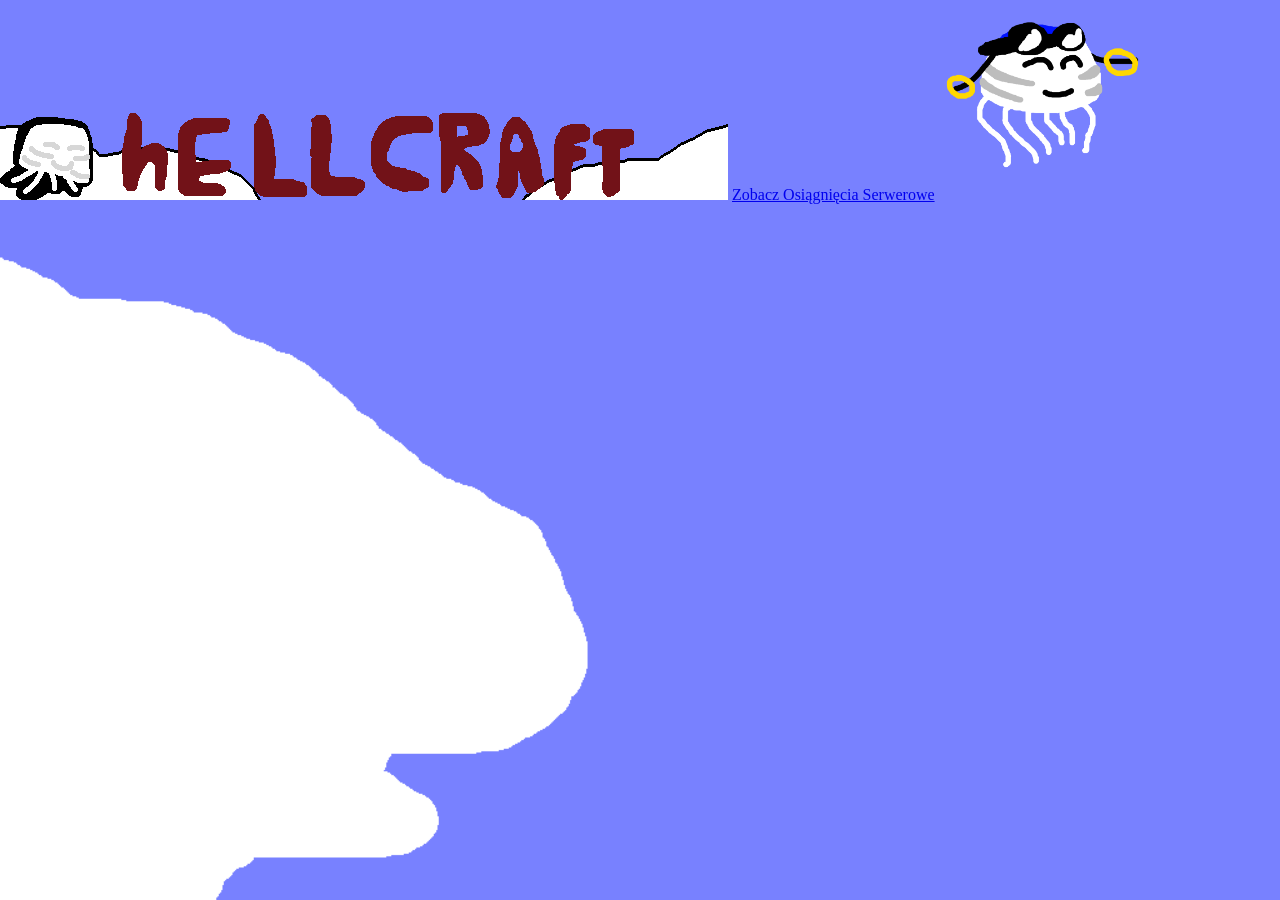
==== index.html @ c6ed4657 "Update index.html" ====
<html>
  <head>
    <link rel="icon" href="favicon.png">
    <link rel="stylesheet" href="style.css">
</head>
<body>
    <img src="hELLCRAFT.png" alt="hELLCRAFT">
</body>
<head>
</head>
 <head>
    <style>
        body {
            margin: 0;
            padding: 0;
        }
    </style>
</head>
  <head>
    <body>
    <a href="osiagniecia.html">Zobacz Osiągnięcia Serwerowe</a></TD>
    </body>
    </head>
  <head>
<body>
    <img src="HepiGast.png" width=200 alt="Happy Ghast">
</body>
    </head>
  </TR>
  <body>
  </body>
</html>
---- style.css ----
body {
    background-image: url("Sky.png");
    background-size: cover;
    background-position: center;
    background-attachment: fixed;
}
body {
    margin: 0;
    padding: 0;
}
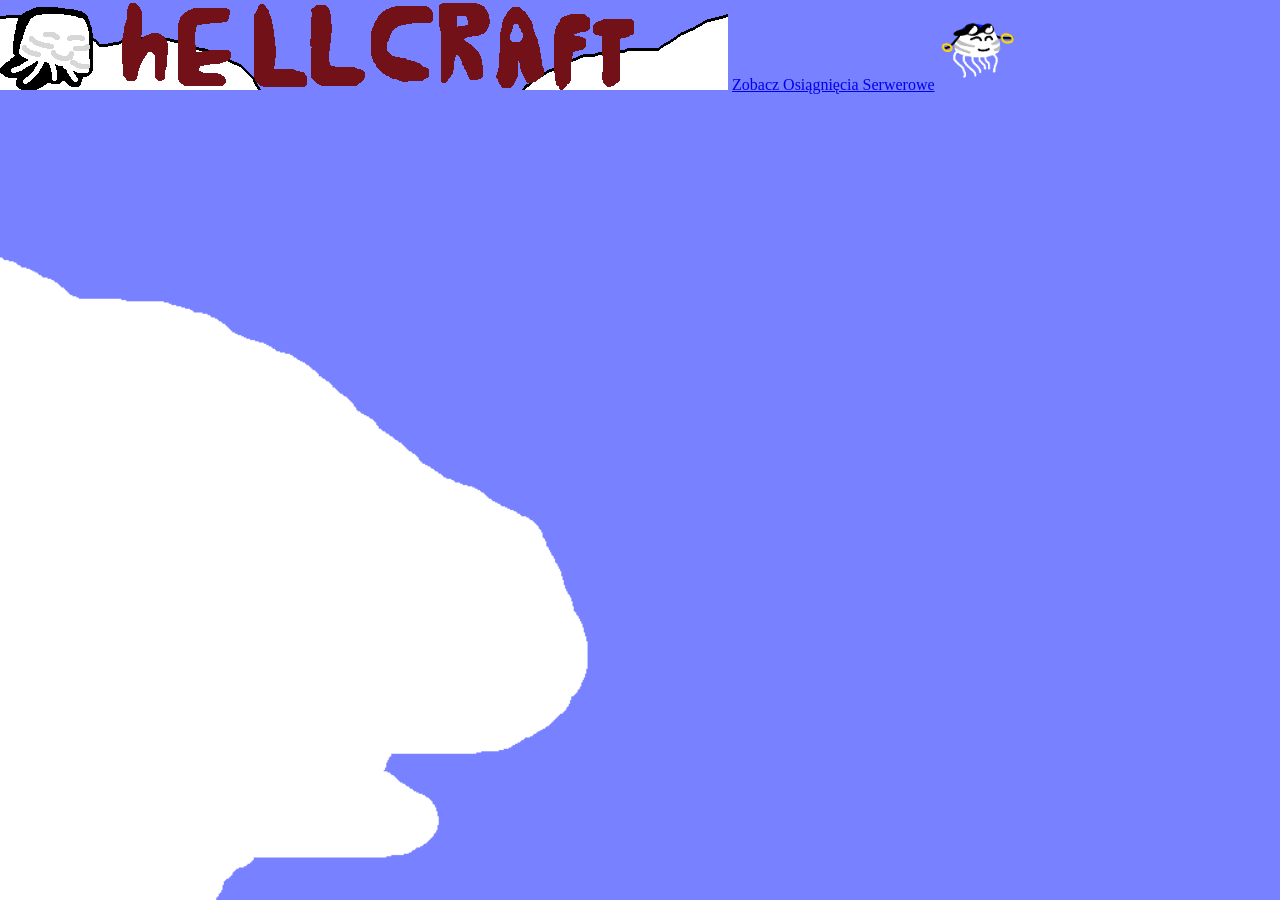
==== commit e41d0214: "Refactor index.html structure and fix image width" ====
--- a/index.html
+++ b/index.html
@@ -23,7 +23,7 @@
     </head>
   <head>
 <body>
-    <img src="HepiGast.png" width=200 alt="Happy Ghast">
+    <img src="HepiGast.png" width=75 alt="Happy Ghast">
 </body>
     </head>
   </TR>
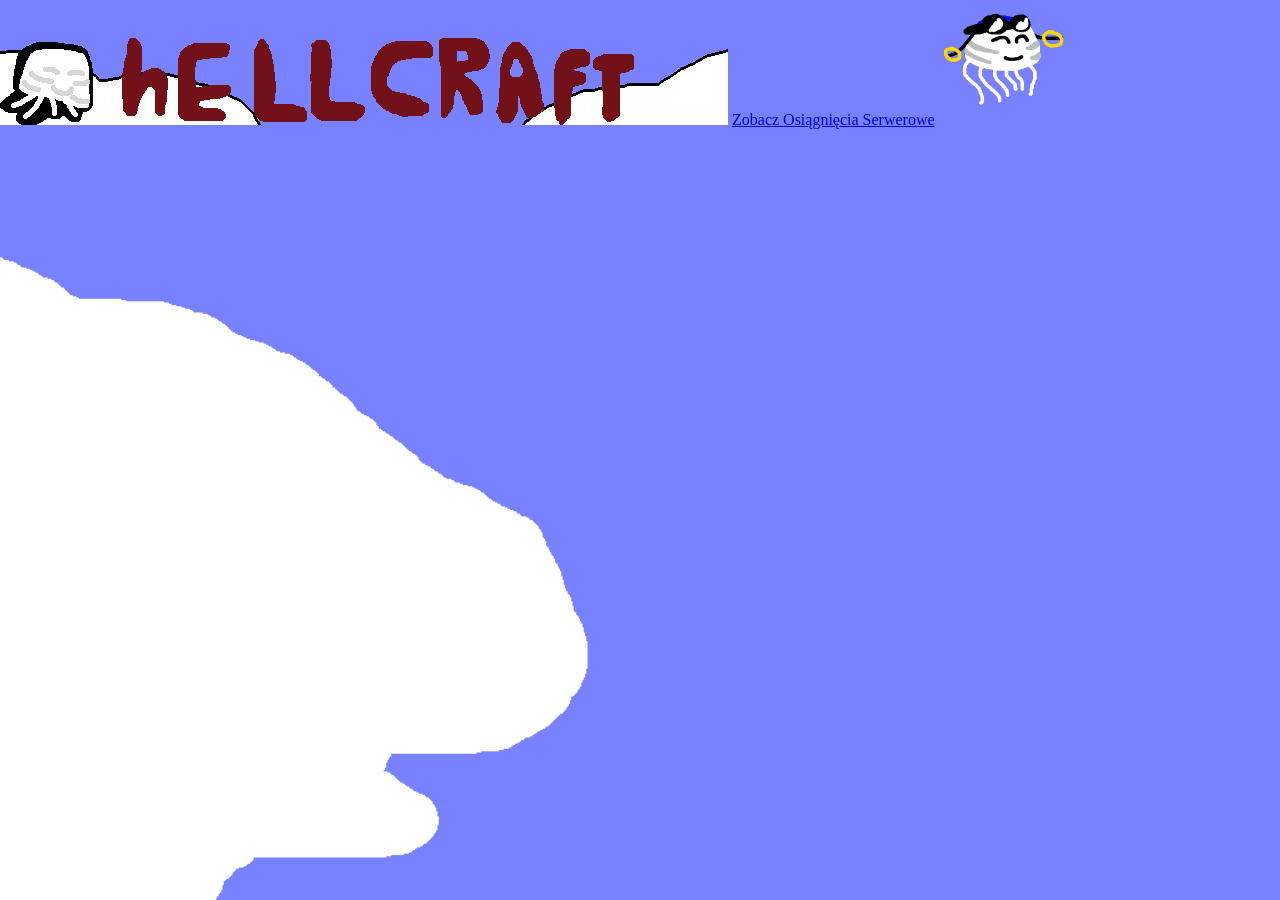
==== commit 575d1df3: "Refactor index.html structure and fix image width" ====
--- a/index.html
+++ b/index.html
@@ -23,7 +23,7 @@
     </head>
   <head>
 <body>
-    <img src="HepiGast.png" width=75 alt="Happy Ghast">
+    <img src="HepiGast.png" width=125 alt="Happy Ghast">
 </body>
     </head>
   </TR>
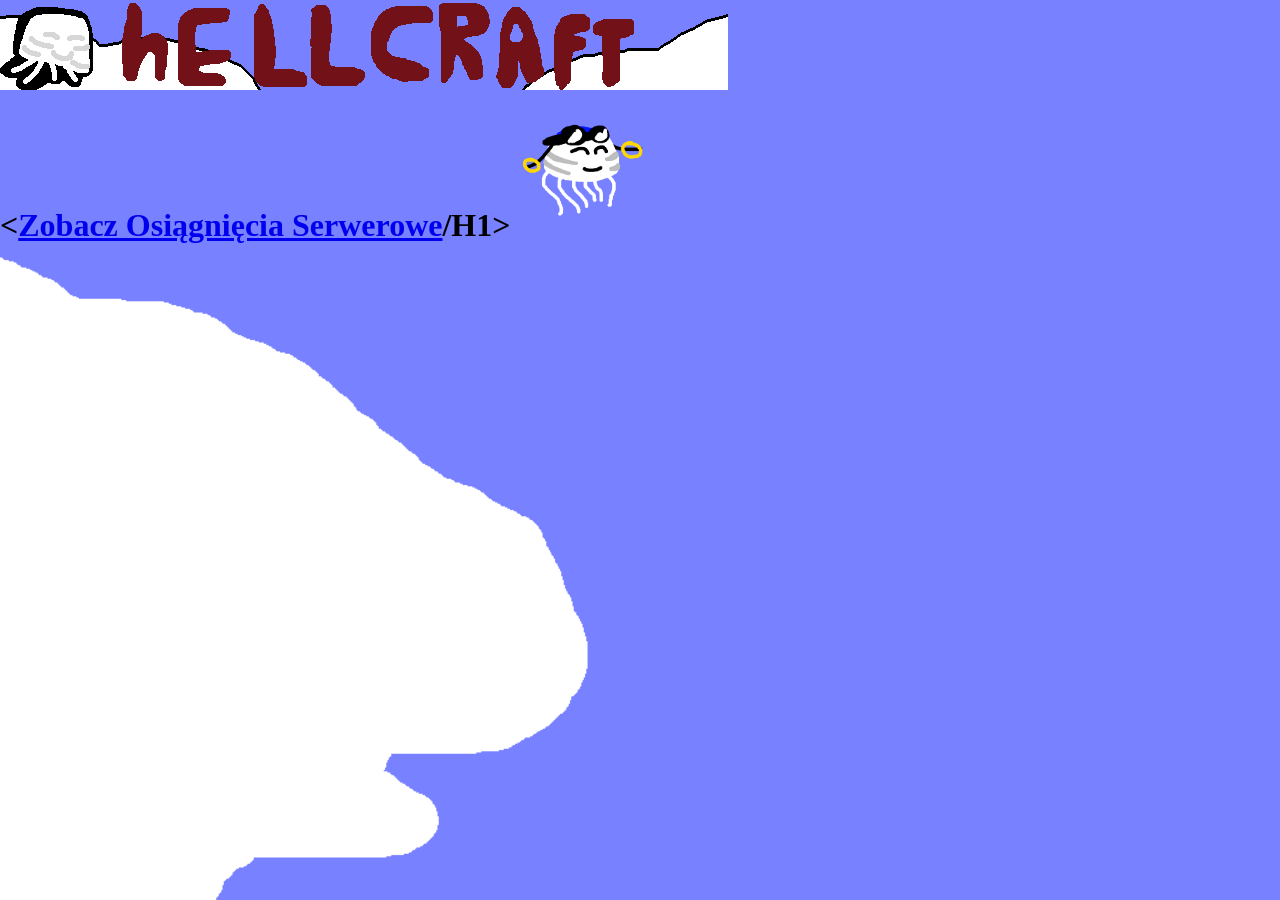
==== commit 82089bcf: "Update index.html" ====
--- a/index.html
+++ b/index.html
@@ -18,7 +18,7 @@
 </head>
   <head>
     <body>
-    <a href="osiagniecia.html">Zobacz Osiągnięcia Serwerowe</a></TD>
+    <H1><<a href="osiagniecia.html">Zobacz Osiągnięcia Serwerowe</a></TD>/H1>
     </body>
     </head>
   <head>
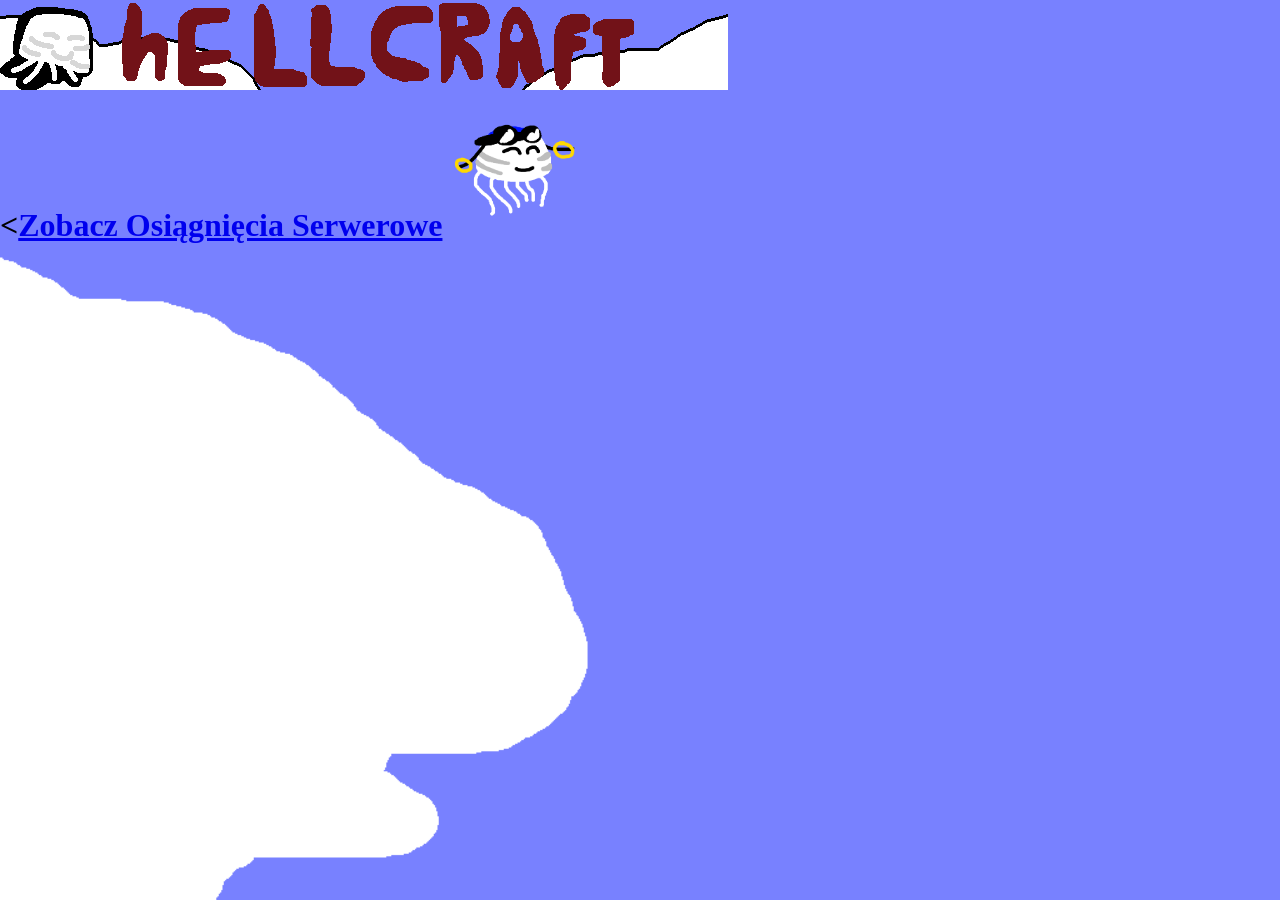
==== commit 686c0af7: "Update index.html" ====
--- a/index.html
+++ b/index.html
@@ -18,12 +18,12 @@
 </head>
   <head>
     <body>
-    <H1><<a href="osiagniecia.html">Zobacz Osiągnięcia Serwerowe</a></TD>/H1>
+    <H1><<a href="osiagniecia.html">Zobacz Osiągnięcia Serwerowe</a></TD>
     </body>
     </head>
   <head>
 <body>
-    <img src="HepiGast.png" width=125 alt="Happy Ghast">
+    <img src="HepiGast.png" width=125 alt="Happy Ghast"> </H1>
 </body>
     </head>
   </TR>
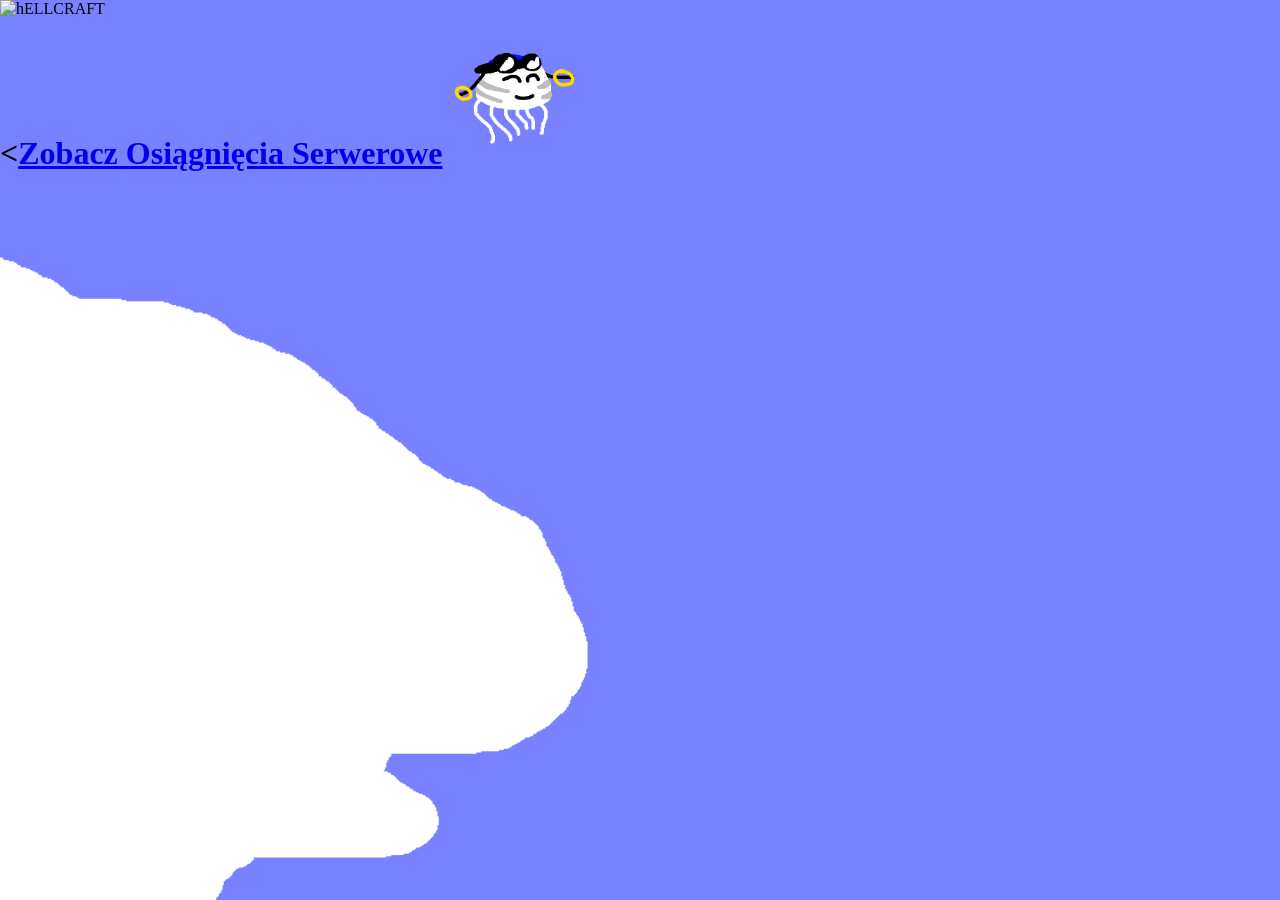
==== commit 00511410: "Refactor index.html structure and update image source" ====
--- a/index.html
+++ b/index.html
@@ -4,15 +4,13 @@
     <link rel="stylesheet" href="style.css">
 </head>
 <body>
-    <img src="hELLCRAFT.png" alt="hELLCRAFT">
+    <img src="hELLCRAFTLogo.png" alt="hELLCRAFT">
 </body>
 <head>
 </head>
  <head>
     <style>
         body {
-            margin: 0;
-            padding: 0;
         }
     </style>
 </head>
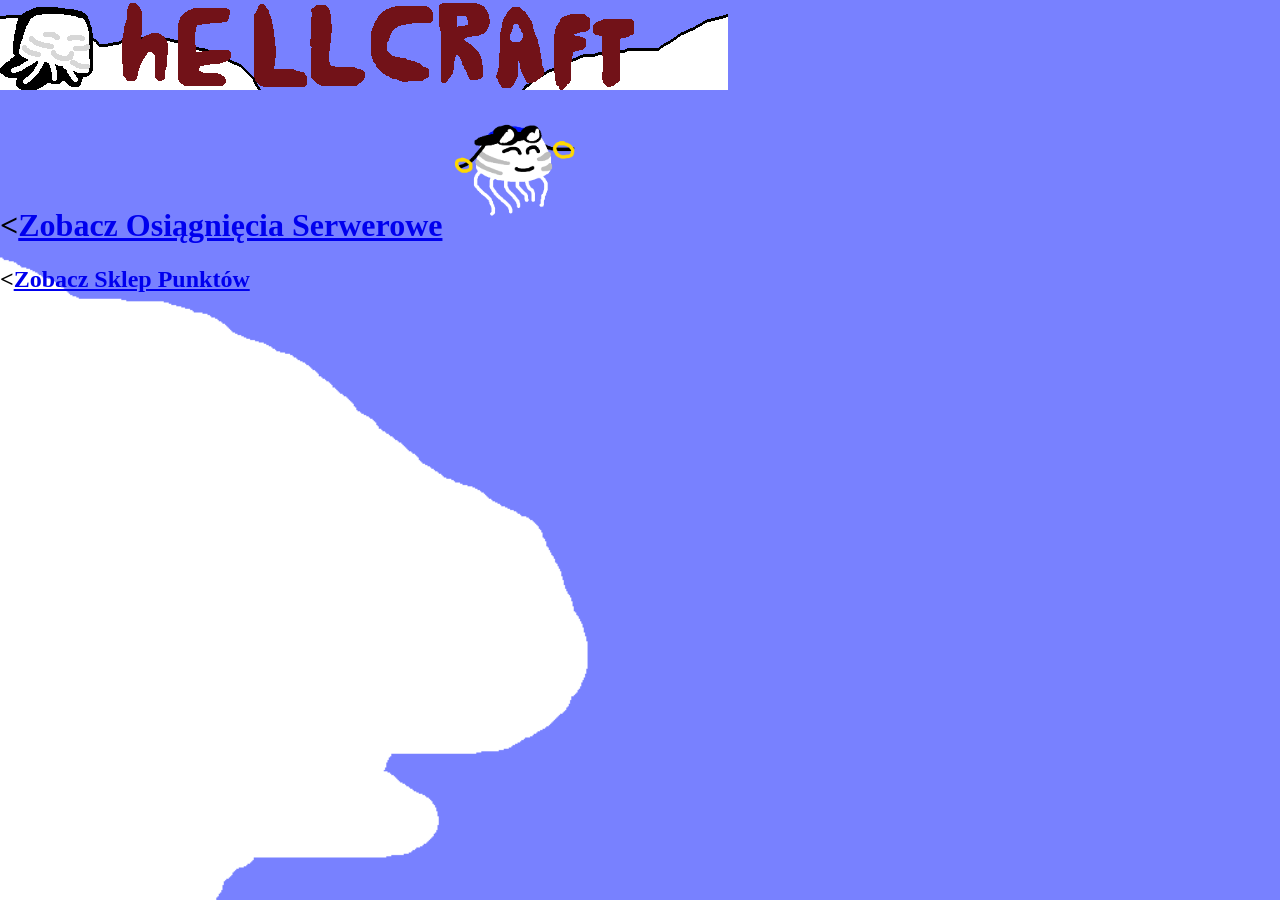
==== commit dffbeeca: "Refactor HTML structure and fix nesting issues" ====
--- a/index.html
+++ b/index.html
@@ -22,6 +22,7 @@
   <head>
 <body>
     <img src="HepiGast.png" width=125 alt="Happy Ghast"> </H1>
+  <H2><<a href="Punkty.html">Zobacz Sklep Punktów</a></TD></H2>
 </body>
     </head>
   </TR>
